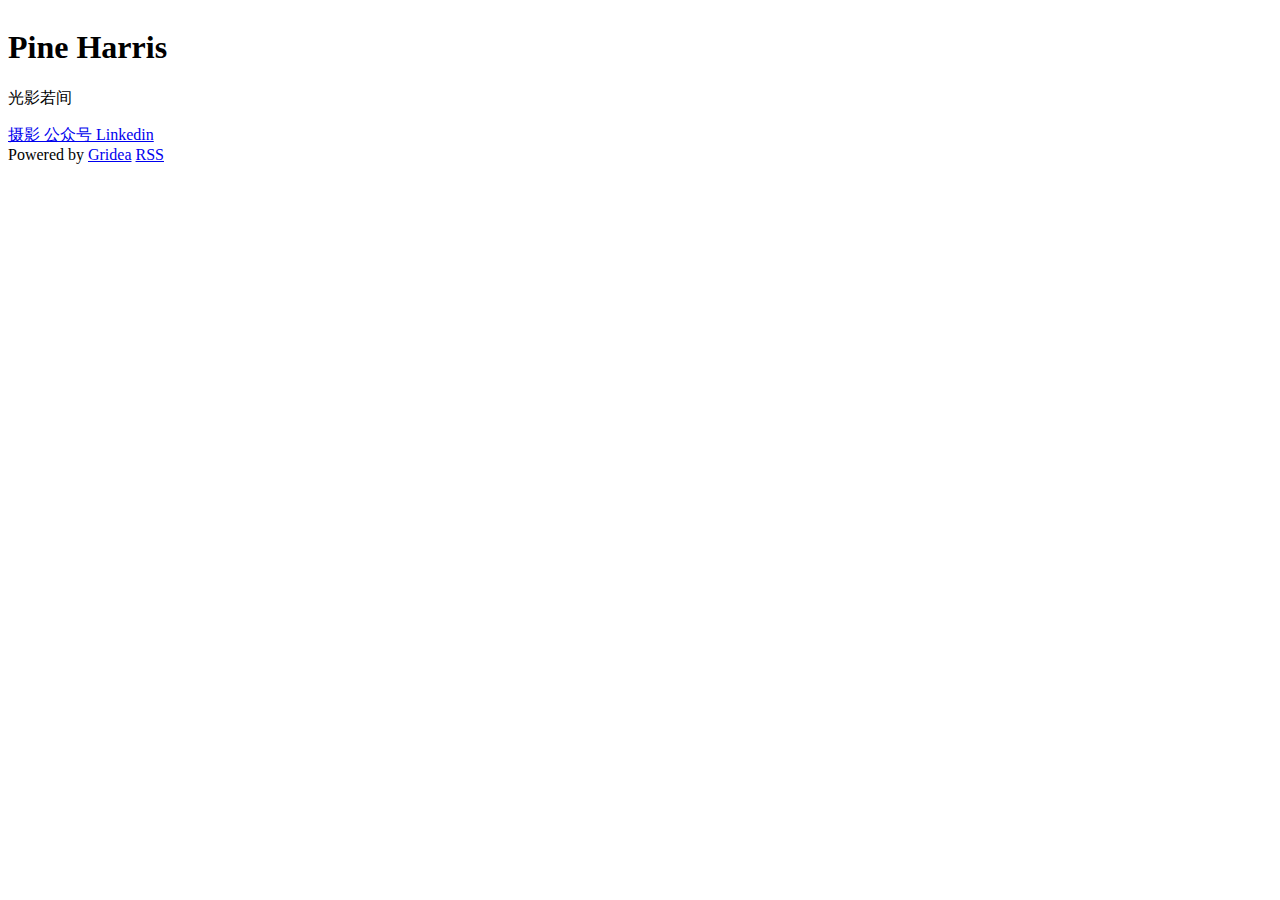
==== archives/index.html @ f9337450 "update from gridea: 2021-01-26 07:01:06" ====
<html>
  <head>
    <meta charset="utf-8" />
<meta name="viewport" content="width=device-width, initial-scale=1" />
<title>Pine Harris</title>
<link rel="shortcut icon" href="https://yanglong.ml/favicon.ico?v=1611615656806">
<link href="https://cdn.jsdelivr.net/npm/remixicon@2.3.0/fonts/remixicon.css" rel="stylesheet">
<link rel="stylesheet" href="https://yanglong.ml/styles/main.css">
<link rel="alternate" type="application/atom+xml" title="Pine Harris - Atom Feed" href="https://yanglong.ml/atom.xml">
<link rel="stylesheet" href="https://fonts.googleapis.com/css?family=Droid+Serif:400,700">



    <meta name="description" content="光影若间" />
  </head>
  <body>
    <div class="main">
      <div class="main-content">
        <div class="site-header">
  <a href="https://yanglong.ml">
  <img class="avatar" src="https://yanglong.ml/images/avatar.png?v=1611615656806" alt="">
  </a>
  <h1 class="site-title">
    Pine Harris
  </h1>
  <p class="site-description">
    光影若间
  </p>
  <div class="menu-container">
    
      
        <a href="/tags" class="menu" target="_blank">
          摄影
        </a>
      
    
      
        <a href="/post/about" class="menu" target="_blank">
          公众号
        </a>
      
    
      
        <a href="https://www.linkedin.com/in/long-yang-8b12a7143/" class="menu" target="_blank">
          Linkedin
        </a>
      
    
  </div>
  <div class="social-container">
    
      
        <a href="1234567654" target="_blank">
          <i class="ri-github-line"></i>
        </a>
      
    
      
        <a href="23456" target="_blank">
          <i class="ri-twitter-line"></i>
        </a>
      
    
      
        <a href="345678765432" target="_blank">
          <i class="ri-weibo-line"></i>
        </a>
      
    
      
        <a href="23456765432" target="_blank">
          <i class="ri-zhihu-line"></i>
        </a>
      
    
      
    
  </div>
</div>

    
        

<div class="archives-container">
  
</div>

    
        <div class="pagination-container">
  
  
</div>

    
        <div class="site-footer">
  Powered by <a href="https://github.com/getgridea/gridea" target="_blank">Gridea</a>
  <a class="rss" href="https://yanglong.ml/atom.xml" target="_blank">
    <i class="ri-rss-line"></i> RSS
  </a>
</div>

      </div>
    </div>
  </body>
</html>
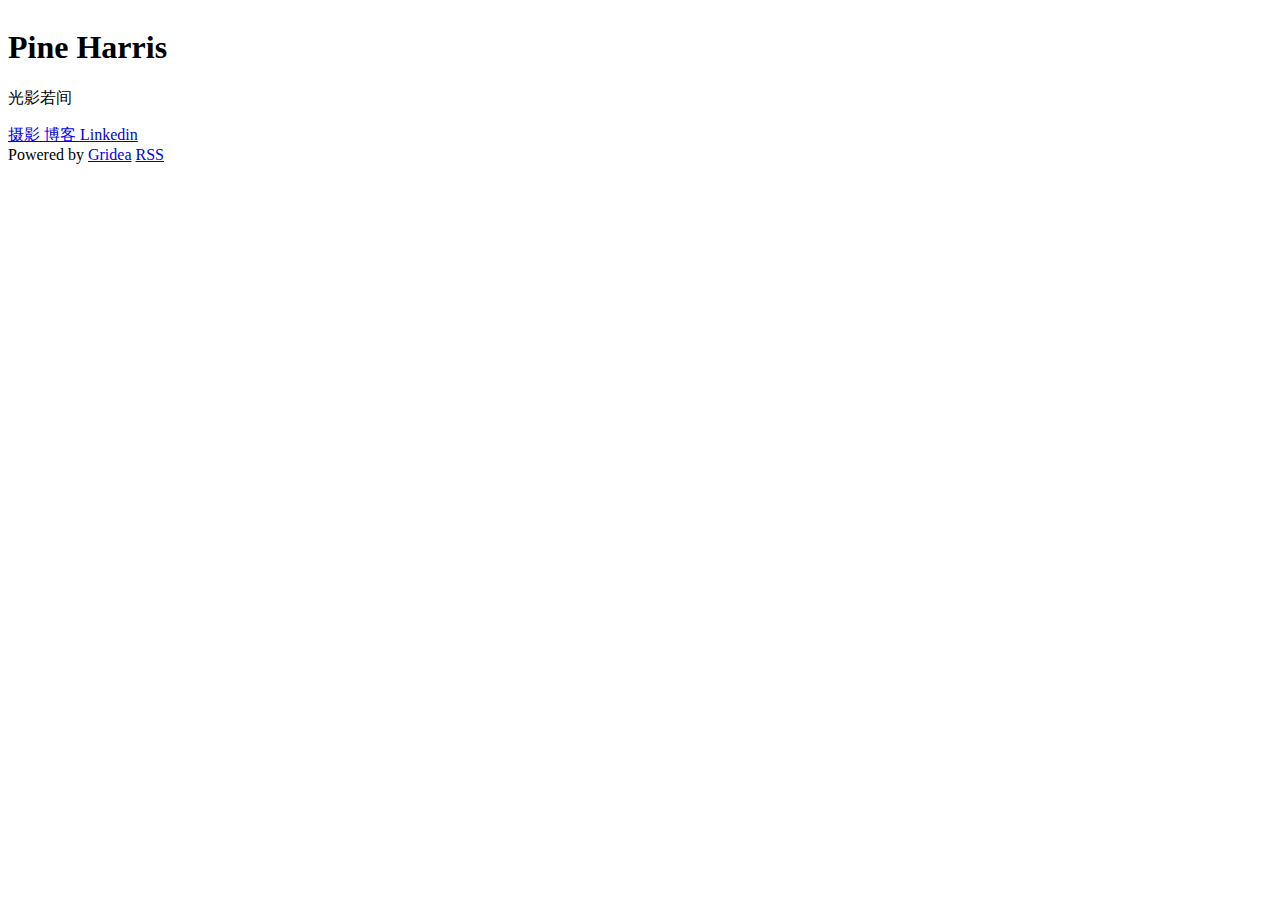
==== commit d80442a4: "update from gridea: 2021-01-26 07:32:39" ====
--- a/archives/index.html
+++ b/archives/index.html
@@ -3,7 +3,7 @@
     <meta charset="utf-8" />
 <meta name="viewport" content="width=device-width, initial-scale=1" />
 <title>Pine Harris</title>
-<link rel="shortcut icon" href="https://yanglong.ml/favicon.ico?v=1611615656806">
+<link rel="shortcut icon" href="https://yanglong.ml/favicon.ico?v=1611617551773">
 <link href="https://cdn.jsdelivr.net/npm/remixicon@2.3.0/fonts/remixicon.css" rel="stylesheet">
 <link rel="stylesheet" href="https://yanglong.ml/styles/main.css">
 <link rel="alternate" type="application/atom+xml" title="Pine Harris - Atom Feed" href="https://yanglong.ml/atom.xml">
@@ -18,7 +18,7 @@
       <div class="main-content">
         <div class="site-header">
   <a href="https://yanglong.ml">
-  <img class="avatar" src="https://yanglong.ml/images/avatar.png?v=1611615656806" alt="">
+  <img class="avatar" src="https://yanglong.ml/images/avatar.png?v=1611617551773" alt="">
   </a>
   <h1 class="site-title">
     Pine Harris
@@ -29,19 +29,19 @@
   <div class="menu-container">
     
       
-        <a href="/tags" class="menu" target="_blank">
+        <a href="正在建设CDN图片跳转" class="menu" target="_blank">
           摄影
         </a>
       
     
       
-        <a href="/post/about" class="menu" target="_blank">
-          公众号
+        <a href="正在建设博客静态网站" class="menu" target="_blank">
+          博客
         </a>
       
     
       
-        <a href="https://www.linkedin.com/in/long-yang-8b12a7143/" class="menu" target="_blank">
+        <a href="https://www.linkedin.com/in/thisisyanglong/" class="menu" target="_blank">
           Linkedin
         </a>
       
@@ -68,7 +68,7 @@
       
     
       
-        <a href="23456765432" target="_blank">
+        <a href="https://www.zhihu.com/people/pine-47-91-62" target="_blank">
           <i class="ri-zhihu-line"></i>
         </a>
       
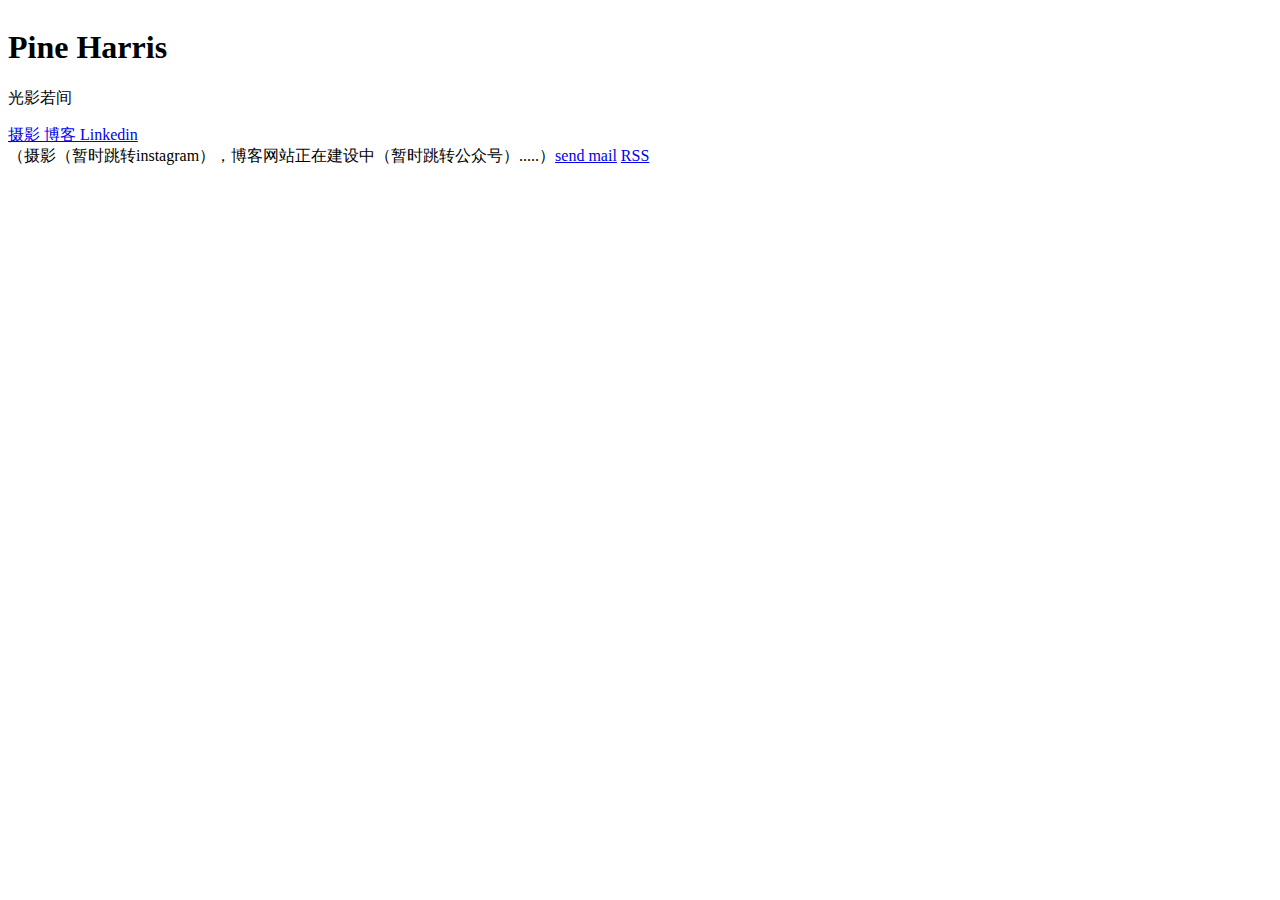
==== commit 9e32f551: "update from gridea: 2021-01-26 08:23:04" ====
--- a/archives/index.html
+++ b/archives/index.html
@@ -3,7 +3,7 @@
     <meta charset="utf-8" />
 <meta name="viewport" content="width=device-width, initial-scale=1" />
 <title>Pine Harris</title>
-<link rel="shortcut icon" href="https://yanglong.ml/favicon.ico?v=1611617551773">
+<link rel="shortcut icon" href="https://yanglong.ml/favicon.ico?v=1611620525927">
 <link href="https://cdn.jsdelivr.net/npm/remixicon@2.3.0/fonts/remixicon.css" rel="stylesheet">
 <link rel="stylesheet" href="https://yanglong.ml/styles/main.css">
 <link rel="alternate" type="application/atom+xml" title="Pine Harris - Atom Feed" href="https://yanglong.ml/atom.xml">
@@ -18,7 +18,7 @@
       <div class="main-content">
         <div class="site-header">
   <a href="https://yanglong.ml">
-  <img class="avatar" src="https://yanglong.ml/images/avatar.png?v=1611617551773" alt="">
+  <img class="avatar" src="https://yanglong.ml/images/avatar.png?v=1611620525927" alt="">
   </a>
   <h1 class="site-title">
     Pine Harris
@@ -29,13 +29,13 @@
   <div class="menu-container">
     
       
-        <a href="正在建设CDN图片跳转" class="menu" target="_blank">
+        <a href="https://www.instagram.com/crzzsx/" class="menu" target="_blank">
           摄影
         </a>
       
     
       
-        <a href="正在建设博客静态网站" class="menu" target="_blank">
+        <a href="http://weixin.qq.com/r/MEyPlxLExU_6rVb09xk" class="menu" target="_blank">
           博客
         </a>
       
@@ -50,19 +50,19 @@
   <div class="social-container">
     
       
-        <a href="1234567654" target="_blank">
+        <a href="https://github.com/thisisharris" target="_blank">
           <i class="ri-github-line"></i>
         </a>
       
     
       
-        <a href="23456" target="_blank">
+        <a href="1" target="_blank">
           <i class="ri-twitter-line"></i>
         </a>
       
     
       
-        <a href="345678765432" target="_blank">
+        <a href="https://weibo.com/u/6432298341" target="_blank">
           <i class="ri-weibo-line"></i>
         </a>
       
@@ -93,7 +93,7 @@
 
     
         <div class="site-footer">
-  Powered by <a href="https://github.com/getgridea/gridea" target="_blank">Gridea</a>
+  （摄影（暂时跳转instagram），博客网站正在建设中（暂时跳转公众号）.....）<a href="Mailto:me@pine.gq">send mail</a>
   <a class="rss" href="https://yanglong.ml/atom.xml" target="_blank">
     <i class="ri-rss-line"></i> RSS
   </a>
